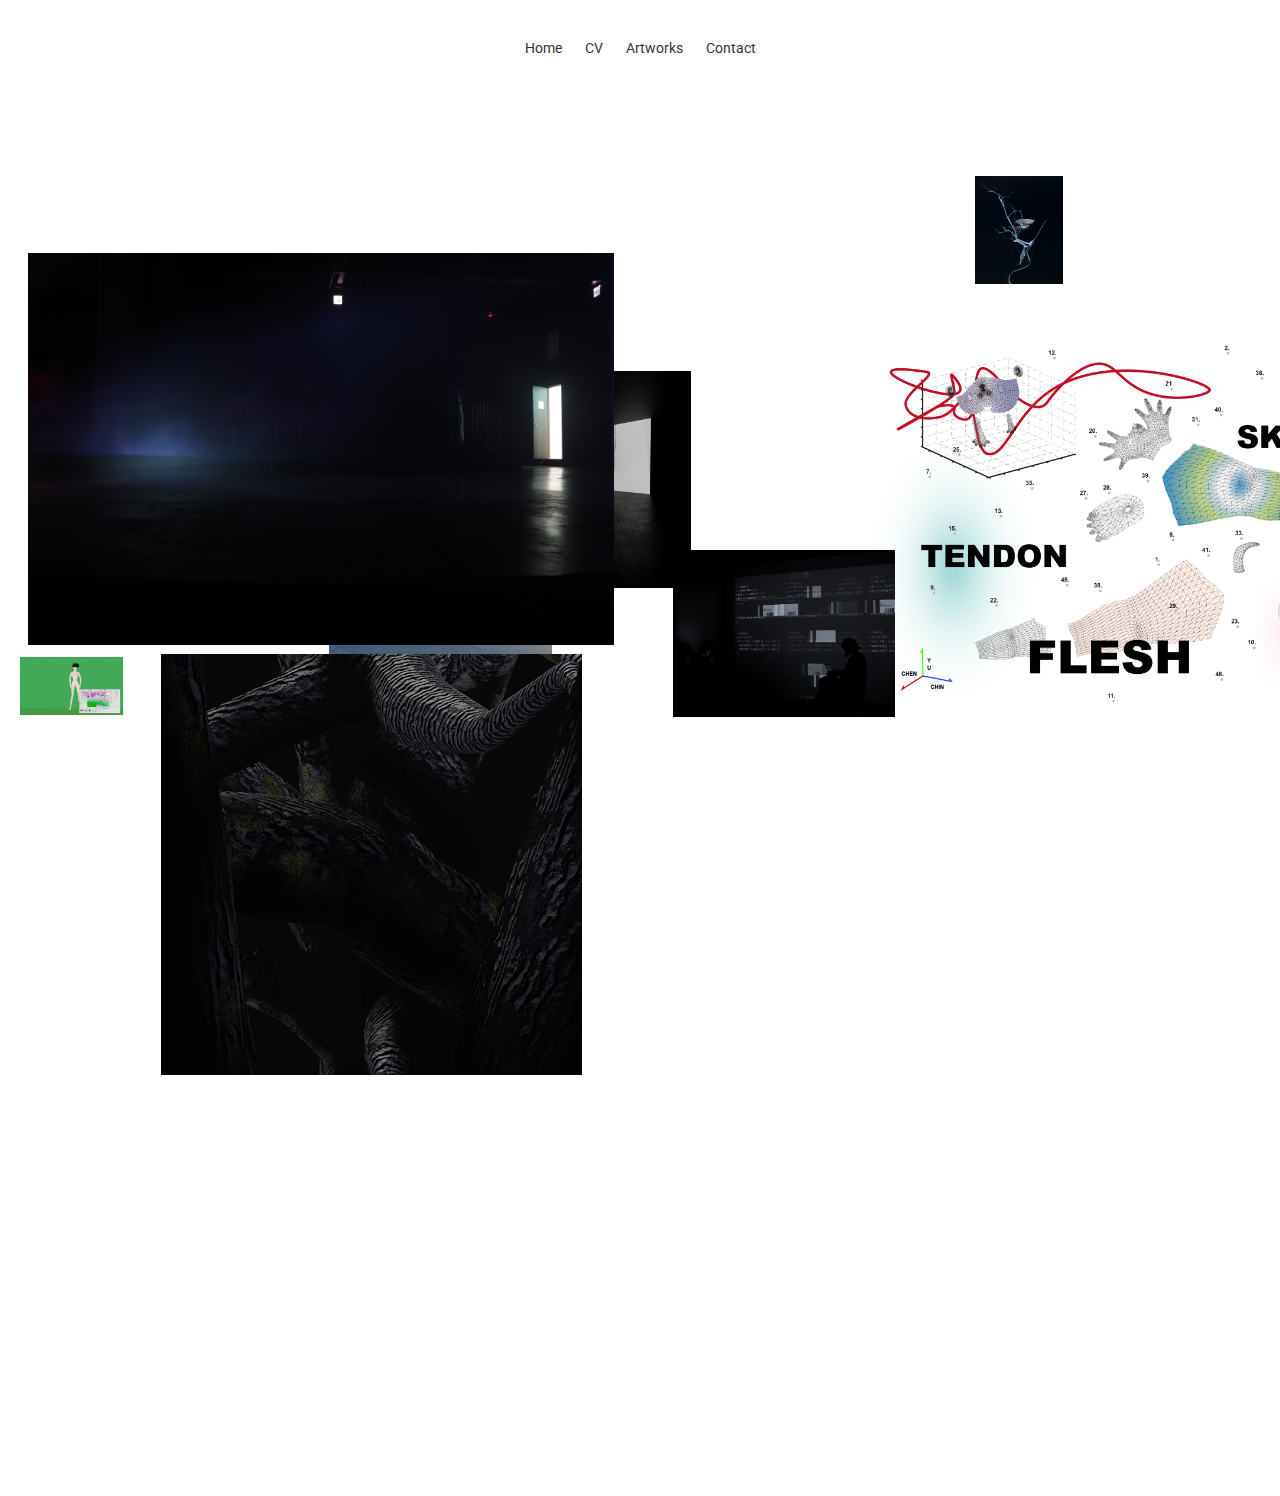
==== artworks.html @ e94dd578 "first commit" ====
<!DOCTYPE html>
<html lang="en">
<head>
    <meta charset="UTF-8">
    <meta name="viewport" content="width=device-width, initial-scale=1.0">
    <title>Works</title>
    <link rel="preconnect" href="https://fonts.googleapis.com">
<link rel="preconnect" href="https://fonts.gstatic.com" crossorigin>
<link href="https://fonts.googleapis.com/css2?family=Roboto:ital,wght@0,300;0,400;0,500;1,300;1,400;1,500&display=swap" rel="stylesheet">
    <link rel="stylesheet" href="styles.css">
</head>
<body>
    <div class="navigation">
        <a href="index.html">Home</a>
        <a href="cv.html">CV</a>
        <a href="artworks.html">Artworks</a>
        <a href="contact.html">Contact</a>
    </div>
    <div class="gallery" id="gallery">
        
    </div>
    <div id="work" class="work">
        <span class="close" onclick="closeWork()">&times;</span>
        <img id="work-image" src="" alt="">
        <h2 id="title"></h2>
        <h3 id="description"></h3>
        <h3 id="text"></h3>
        <div id="work-images" class="work-images"></div>
        <div id="media" class="media"></div>
       
    </div>
    <script>

        function randomCoordinates() {
            const maxWidth = window.innerWidth;
            const maxHeight = window.innerHeight;
            const randomLeft = Math.random() * (maxWidth - 200);
            const randomTop = Math.random() * (maxHeight / 1.5);
            const randomWidth = (Math.random()+0.1) * 100;
            const randomHeight = (Math.random()+0.1) * 100;
            return { left: randomLeft, top: randomTop, width: randomWidth, height: randomHeight };
            
        }

        

        function showImages(images) {
            const Gallery = document.getElementById('gallery');
            images.forEach((image, index) => {
                const { left, top, width, height } = randomCoordinates();
                const imageDiv = document.createElement('div');
                imageDiv.className = 'image';
                imageDiv.style.left = `${left}px`;
                imageDiv.style.top = `${top}px`;
                imageDiv.style.width = `${width}%`;
                imageDiv.style.height = `${height}%`;
                imageDiv.onclick = () => openWork(image.path, image.title, image.description, image.text, image.imagePaths, image.media);
                const img = document.createElement('img');
                img.src = image.path;
                img.alt = image.title;
                imageDiv.appendChild(img);
                Gallery.appendChild(imageDiv);
               
            });
        }
        const images = [
            { path: 'img/tpfsb.png', title: 'TENDON/PULSE/FLESH/SKIN/BONE', description: '2023', text: 'Spatial Sound, Wearable Devices', imagePaths: ['img/T2.jpg', 'img/T3.jpg', 'img/T4.jpg'] },
            { path: 'img/LMT.jpg', title: 'Landscape, Memory, and Time', description: '2023', text: 'Generative Soundscapes and Visuals', imagePaths: ['img/LMT9.png', 'img/LMT1.png'] },
            { path: 'img/SBT1.jpg', title: 'Snot, Booger, Tears', description: '2023', text: 'Two-Channel Video, Eight-Channel Sound, Poetry (Collaboration with Lilac RED)', imagePaths: ['img/SBT.png'], media: ['https://player.vimeo.com/video/813180262?h=5fd57ded39&title=0&byline=0&portrait=0'] },
            { path: 'img/Oh.png', title: 'Oh, le flâneur', description: '2022', text: 'Two-Channel Video, Stereo Sound, Poetry (Collaboration with Lilac RED)',imagePaths: ['img/Oh.png'], media: ['https://player.vimeo.com/video/881492080?h=5fd57ded39&title=0&byline=0&portrait=0']},
            { path: 'img/43.png', title: '43', description: '2022', text: 'Generative Visual', imagePaths: ['img/43.png', 'img/431.png', 'img/432.jpg']},
            { path: 'img/BUG4.png', title: 'BUG', description: '2022', text: 'Immersive Audio-Visual Performance', imagePaths: ['img/BUG.jpg', 'img/BUG2.jpg', 'img/BUG3.jpg']},
            { path: 'img/K.jpg', title: '16:31:34,19:37:06,15:21:58,12:49:47', description: '2021', text: 'Voice, Projection, Ink, Performance', imagePaths: ['img/K.jpg', 'img/K2.jpg', 'img/K3.jpg']},
            { path: 'img/leftover.png', title: 'leftover', description: '2021', text: 'Ladder, Armchair, Masking Film, Live Sound Mixing, Performance', imagePaths: ['img/leftover.png', 'img/leftover2.png', 'img/leftover3.png'], media: ['https://w.soundcloud.com/player/?url=https%3A//api.soundcloud.com/tracks/1482461788&color=%23ff5500&auto_play=false&hide_related=true&show_comments=false&show_user=false&show_reposts=false&show_teaser=false']},
            { path: 'img/P1.png', title: 'Pending', description: '2021', text: 'Computer Animation, Voice', imagePaths: ['img/P1.png', 'img/P2.png', 'img/P3.png', 'img/P4.png']},
            { path: 'img/VOID.jpg', title: 'VOID', description: '2020', text: 'Live-Coding, Recording and Feedback', imagePaths: ['img/VOID.jpg']},
            { path: 'img/C.jpg', title: 'CONFESSION', description: '2020', text: 'Light, Live Camera, Voice', imagePaths: ['img/C.jpg', 'img/C5.png', 'img/C2.jpg', 'img/C3.jpg']}

        ];

        showImages(images);

       




        function openWork(imagePath, title, description, text, imagePaths, media) {
            const work = document.getElementById('work');
            const workImage = document.getElementById('work-image');
            const workImages = document.getElementById('work-images');
            const Title = document.getElementById('title');
            const Description = document.getElementById('description');
            const Text = document.getElementById('text');
            const Media = document.getElementById('media');
            work.style.display = 'block';
            workImages.innerHTML = "";
            Title.innerText = title;
            Description.innerText = description;
            Text.innerText = text;
            Media.innerHTML = "";

            for (let i = 0; i < imagePaths.length; i++) {
                const img = document.createElement('img');
                img.src = imagePaths[i];
                img.style.width = "100%";
                workImages.appendChild(img);
            }
            for (let i = 0; i < media.length; i++) {
                const iframe = document.createElement('iframe');
                iframe.src = media[i];
                iframe.style.width = "960px";
                iframe.style.height = "540px";
                iframe.frameBorder = "0";
                iframe.allowFullscreen = true;
                Media.appendChild(iframe);
            }
        }

        function closeWork() {
            const work = document.getElementById('work');
            work.style.display = 'none';
        }
    </script>
    <script src="three.js"></script>
    <script src="script.js"></script>
    <script src="https://player.vimeo.com/api/player.js"></script>
</body>
</html>
---- styles.css ----
body {
    margin: 0;
    overflow: hidden;
    font-family: 'Roboto', Helvetica, Arial, sans-serif;
    font-weight: 400;
    font-size: 14px;

}

.navigation {
    background-color: white;
    text-align: center;
    padding: 40px;
}

.navigation a {
    text-decoration: none;
    color: #333;
    margin: 0 10px;
}

.container {
    font-family: 'Roboto', Helvetica, Arial, sans-serif;
    position: absolute;
    top: 10;
    left: 0;
    margin: 0 100px;
    padding: 0px;

}

.email {
    display: flex;
    align-items: center;
    margin: 0 100px;
    font-family: 'Roboto', Helvetica, Arial, sans-serif;
}
.email img {
    margin-right: 5px;
}

.partner {
    display: flex;
    align-items: center;
    margin: 0 100px;
    font-family: 'Roboto', Helvetica, Arial, sans-serif;
}

h1 {
    font-family: 'Roboto', Helvetica, Arial, sans-serif;
    font-weight: 400;
    font-size: 25px;
    color: #000000;
}
h2 {
    font-family: 'Roboto', Helvetica, Arial, sans-serif;
    font-weight: 300;
    font-size: 18px;
    color: #000000;
}
h3 {
    font-family: 'Roboto', Helvetica, Arial, sans-serif;
    font-weight: 400;
    font-size: 13px;
    color: #000000;
}
h4 {
    font-family: 'Roboto', Helvetica, Arial, sans-serif;
    font-weight: 400;
    font-size: 18px;
    color: #000000;
}
.gallery {
    position: relative;
    width: 100%;
    height: 100vh;
  
}

.image {


    position: absolute;
    
}

.image img {
    cursor: pointer;
    width: auto;
    height: auto;
    max-width: 50%;
    max-height: 50%;
    display: block;

    object-fit: cover;

}

.work {
    display: none;
    position: fixed;
    z-index: 1;
    left: 0;
    top: 0;
    width: 100%;
    height: 100%;
    background-color: rgb(255, 255, 255);
    overflow: auto;
}

#work-image {
    margin: 30px;
    width: auto;
    height: auto;
    max-width: 70%;
    max-height: 70%;
}

#work-images {
    padding-left: 100px;
    padding-top: 50px;
    padding-bottom: 50px;
    width: auto;
    height: auto;
    max-width: 70%;
    max-height: 70%;
}
.work-images img{
    padding-bottom: 100px;
}
#media {
    padding-left: 100px;
    padding-top: 50px;
    padding-bottom: 50px;
    width: auto;
    height: auto;
    max-width: 70%;
    max-height: 70%;
}
.media iframe{
    padding-bottom: 100px;
}


#title {
    padding-left: 100px;
 
}

#description {
    padding-left: 100px;
 
}

#text {
    padding-left: 100px; 
 
}

.close {
    margin: 10px;
    color: #000000;
    float: right;
    font-family: 'Roboto', Helvetica, Arial, sans-serif;
    font-size: 30px;
    font-weight: light;
    cursor: pointer;
}

.close:hover {
    color: #515151;
}
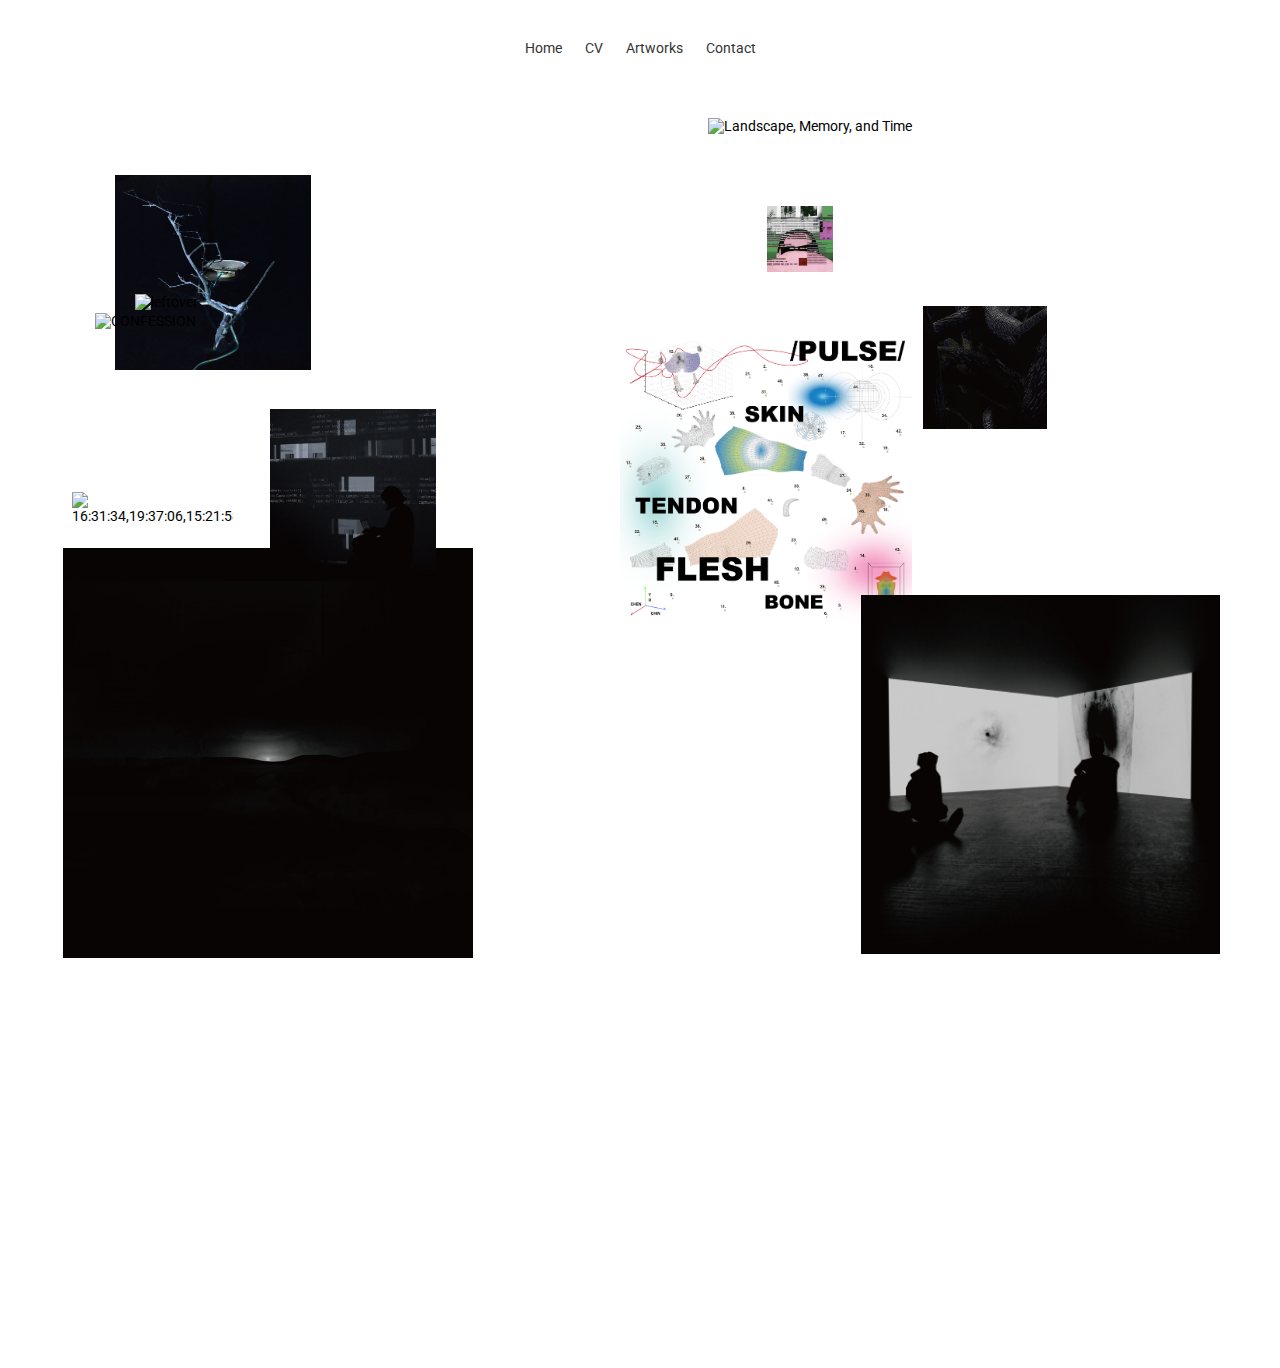
==== commit 5f0994d4: "Merge remote changes" ====
--- a/artworks.html
+++ b/artworks.html
@@ -64,17 +64,17 @@
             });
         }
         const images = [
-            { path: 'img/tpfsb.png', title: 'TENDON/PULSE/FLESH/SKIN/BONE', description: '2023', text: 'Spatial Sound, Wearable Devices', imagePaths: ['img/T2.jpg', 'img/T3.jpg', 'img/T4.jpg'] },
-            { path: 'img/LMT.jpg', title: 'Landscape, Memory, and Time', description: '2023', text: 'Generative Soundscapes and Visuals', imagePaths: ['img/LMT9.png', 'img/LMT1.png'] },
-            { path: 'img/SBT1.jpg', title: 'Snot, Booger, Tears', description: '2023', text: 'Two-Channel Video, Eight-Channel Sound, Poetry (Collaboration with Lilac RED)', imagePaths: ['img/SBT.png'], media: ['https://player.vimeo.com/video/813180262?h=5fd57ded39&title=0&byline=0&portrait=0'] },
-            { path: 'img/Oh.png', title: 'Oh, le flâneur', description: '2022', text: 'Two-Channel Video, Stereo Sound, Poetry (Collaboration with Lilac RED)',imagePaths: ['img/Oh.png'], media: ['https://player.vimeo.com/video/881492080?h=5fd57ded39&title=0&byline=0&portrait=0']},
-            { path: 'img/43.png', title: '43', description: '2022', text: 'Generative Visual', imagePaths: ['img/43.png', 'img/431.png', 'img/432.jpg']},
-            { path: 'img/BUG4.png', title: 'BUG', description: '2022', text: 'Immersive Audio-Visual Performance', imagePaths: ['img/BUG.jpg', 'img/BUG2.jpg', 'img/BUG3.jpg']},
-            { path: 'img/K.jpg', title: '16:31:34,19:37:06,15:21:58,12:49:47', description: '2021', text: 'Voice, Projection, Ink, Performance', imagePaths: ['img/K.jpg', 'img/K2.jpg', 'img/K3.jpg']},
-            { path: 'img/leftover.png', title: 'leftover', description: '2021', text: 'Ladder, Armchair, Masking Film, Live Sound Mixing, Performance', imagePaths: ['img/leftover.png', 'img/leftover2.png', 'img/leftover3.png'], media: ['https://w.soundcloud.com/player/?url=https%3A//api.soundcloud.com/tracks/1482461788&color=%23ff5500&auto_play=false&hide_related=true&show_comments=false&show_user=false&show_reposts=false&show_teaser=false']},
-            { path: 'img/P1.png', title: 'Pending', description: '2021', text: 'Computer Animation, Voice', imagePaths: ['img/P1.png', 'img/P2.png', 'img/P3.png', 'img/P4.png']},
-            { path: 'img/VOID.jpg', title: 'VOID', description: '2020', text: 'Live-Coding, Recording and Feedback', imagePaths: ['img/VOID.jpg']},
-            { path: 'img/C.jpg', title: 'CONFESSION', description: '2020', text: 'Light, Live Camera, Voice', imagePaths: ['img/C.jpg', 'img/C5.png', 'img/C2.jpg', 'img/C3.jpg']}
+            { path: 'img/tpfsbr.png', title: 'TENDON/PULSE/FLESH/SKIN/BONE', description: '2023', text: 'Spatial Sound, Wearable Devices', imagePaths: ['img/T2.jpg', 'img/T3.jpg', 'img/T4.jpg'] },
+            { path: 'img/LMTr.png', title: 'Landscape, Memory, and Time', description: '2023', text: 'Generative Soundscapes and Visuals', imagePaths: ['img/LMT9.png', 'img/LMT1.png'] },
+            { path: 'img/SBTr.png', title: 'Snot, Booger, Tears', description: '2023', text: 'Two-Channel Video, Eight-Channel Sound, Poetry (Collaboration with Lilac RED)', imagePaths: ['img/SBT.png'], media: ['https://player.vimeo.com/video/813180262?h=5fd57ded39&title=0&byline=0&portrait=0'] },
+            { path: 'img/Ohr.png', title: 'Oh, le flâneur', description: '2022', text: 'Two-Channel Video, Stereo Sound, Poetry (Collaboration with Lilac RED)',imagePaths: ['img/Oh.png'], media: ['https://player.vimeo.com/video/881492080?h=5fd57ded39&title=0&byline=0&portrait=0']},
+            { path: 'img/43r.png', title: '43', description: '2022', text: 'Generative Visual', imagePaths: ['img/43.png', 'img/431.png', 'img/432.jpg']},
+            { path: 'img/bugr.png', title: 'BUG', description: '2022', text: 'Immersive Audio-Visual Performance', imagePaths: ['img/BUG.jpg', 'img/BUG2.jpg', 'img/BUG3.jpg']},
+            { path: 'img/Kr.png', title: '16:31:34,19:37:06,15:21:58,12:49:47', description: '2021', text: 'Voice, Projection, Ink, Performance', imagePaths: ['img/K.jpg', 'img/K2.jpg', 'img/K3.jpg']},
+            { path: 'img/lr.png', title: 'leftover', description: '2021', text: 'Ladder, Armchair, Masking Film, Live Sound Mixing, Performance', imagePaths: ['img/leftover.png', 'img/leftover2.png', 'img/leftover3.png'], media: ['https://w.soundcloud.com/player/?url=https%3A//api.soundcloud.com/tracks/1482461788&color=%23ff5500&auto_play=false&hide_related=true&show_comments=false&show_user=false&show_reposts=false&show_teaser=false']},
+            { path: 'img/Pr.png', title: 'Pending', description: '2021', text: 'Computer Animation, Voice', imagePaths: ['img/P1.png', 'img/P2.png', 'img/P3.png', 'img/P4.png']},
+            { path: 'img/voidr.png', title: 'VOID', description: '2020', text: 'Live-Coding, Recording and Feedback', imagePaths: ['img/VOID.jpg']},
+            { path: 'img/Cr.png', title: 'CONFESSION', description: '2020', text: 'Light, Live Camera, Voice', imagePaths: ['img/C.jpg', 'img/C5.png', 'img/C2.jpg', 'img/C3.jpg']}
 
         ];
 
